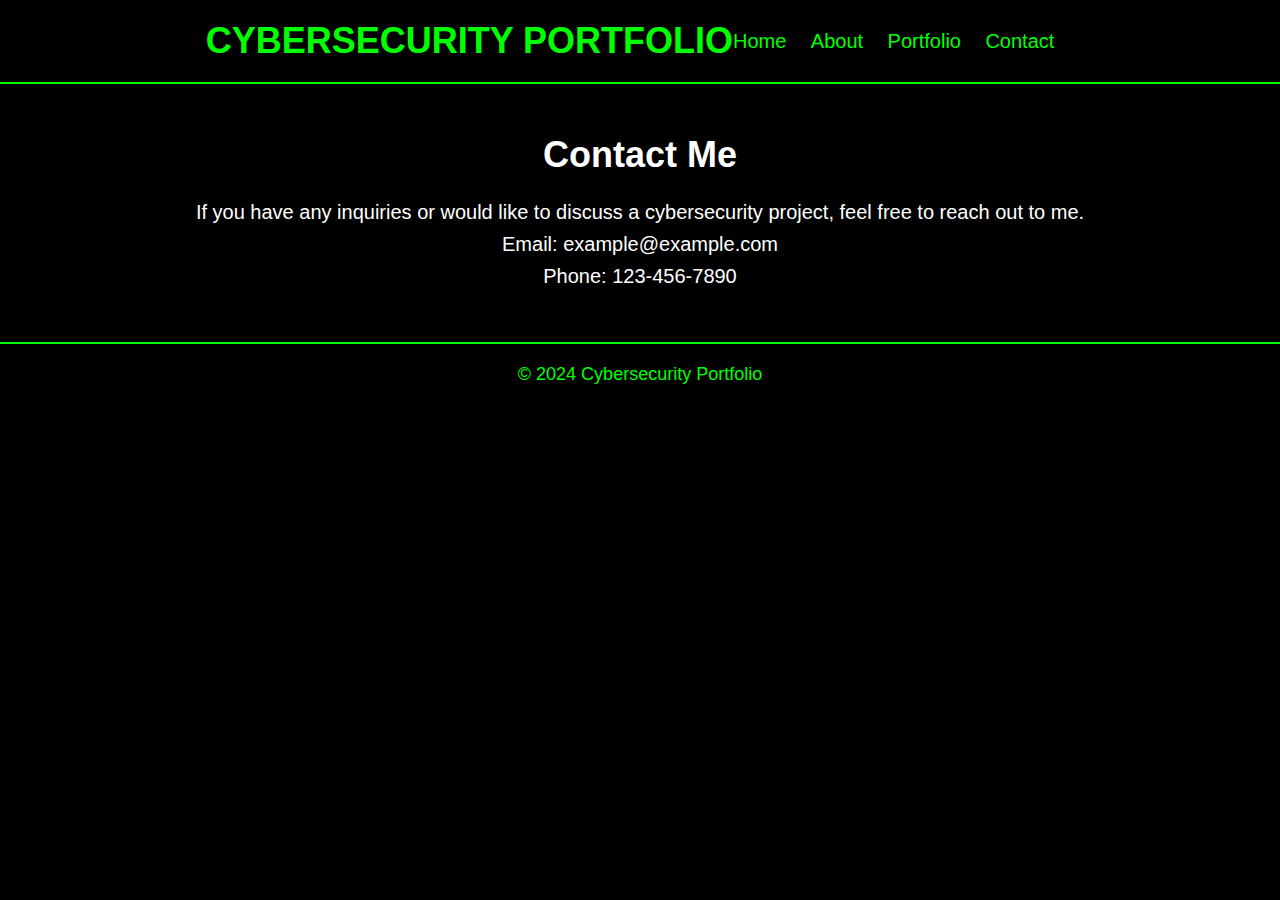
==== contact.html @ 1d8e99f1 "Add files via upload" ====
<!DOCTYPE html>
<html lang="en">
<head>
  <meta charset="UTF-8">
  <meta name="viewport" content="width=device-width, initial-scale=1.0">
  <title>Contact - Cybersecurity Portfolio</title>
  <link rel="stylesheet" href="styles.css">
</head>
<body>
  <header>
    <div class="container">
      <h1>Cybersecurity Portfolio</h1>
      <nav>
        <ul>
          <li><a href="index.html">Home</a></li>
          <li><a href="about.html">About</a></li>
          <li><a href="portfolio.html">Portfolio</a></li>
          <li><a href="contact.html">Contact</a></li>
        </ul>
      </nav>
    </div>
  </header>

  <section class="contact">
    <div class="container">
      <h2>Contact Me</h2>
      <p>If you have any inquiries or would like to discuss a cybersecurity project, feel free to reach out to me.</p>
      <p>Email: example@example.com</p>
      <p>Phone: 123-456-7890</p>
    </div>
  </section>

  <footer>
    <div class="container">
      <p>&copy; 2024 Cybersecurity Portfolio</p>
    </div>
  </footer>
</body>
</html>
---- styles.css ----
/* Reset Styles */
* {
  margin: 0;
  padding: 0;
  box-sizing: border-box;
}

body {
  font-family: 'Roboto', sans-serif;
  background-color: #000;
  color: #fff;
}

.container {
  max-width: 1200px;
  margin: 0 auto;
  padding: 0 20px;
}

header {
  background: #000;
  color: #00ff00;
  padding: 20px 0;
  text-align: center;
  border-bottom: 2px solid #00ff00;
}

header .container {
  display: flex;
  justify-content: center;
  align-items: center;
}

header h1 {
  font-size: 36px;
  font-weight: bold;
  text-transform: uppercase;
}

header nav ul {
  list-style: none;
}

header nav ul li {
  display: inline;
  margin-right: 20px;
}

header nav ul li a {
  color: #00ff00;
  text-decoration: none;
  font-size: 20px;
}

.hero {
  padding: 100px 0;
  background: url('cybersecurity.jpg') center/cover no-repeat;
  text-align: center;
}

.hero h2 {
  font-size: 48px;
  font-weight: bold;
  margin-bottom: 20px;
  text-shadow: 2px 2px 4px rgba(0, 255, 0, 0.5);
}

.hero p {
  font-size: 20px;
  line-height: 1.6;
}

.about {
  padding: 50px 0;
  text-align: center;
}

.about h2 {
  font-size: 36px;
  font-weight: bold;
  margin-bottom: 20px;
}

.about p {
  font-size: 20px;
  line-height: 1.6;
}

.contact {
  padding: 50px 0;
  text-align: center;
}

.contact h2 {
  font-size: 36px;
  font-weight: bold;
  margin-bottom: 20px;
}

.contact p {
  font-size: 20px;
  line-height: 1.6;
}

footer {
  background: #000;
  color: #00ff00;
  padding: 20px 0;
  text-align: center;
  border-top: 2px solid #00ff00;
}

footer p {
  font-size: 18px;
}
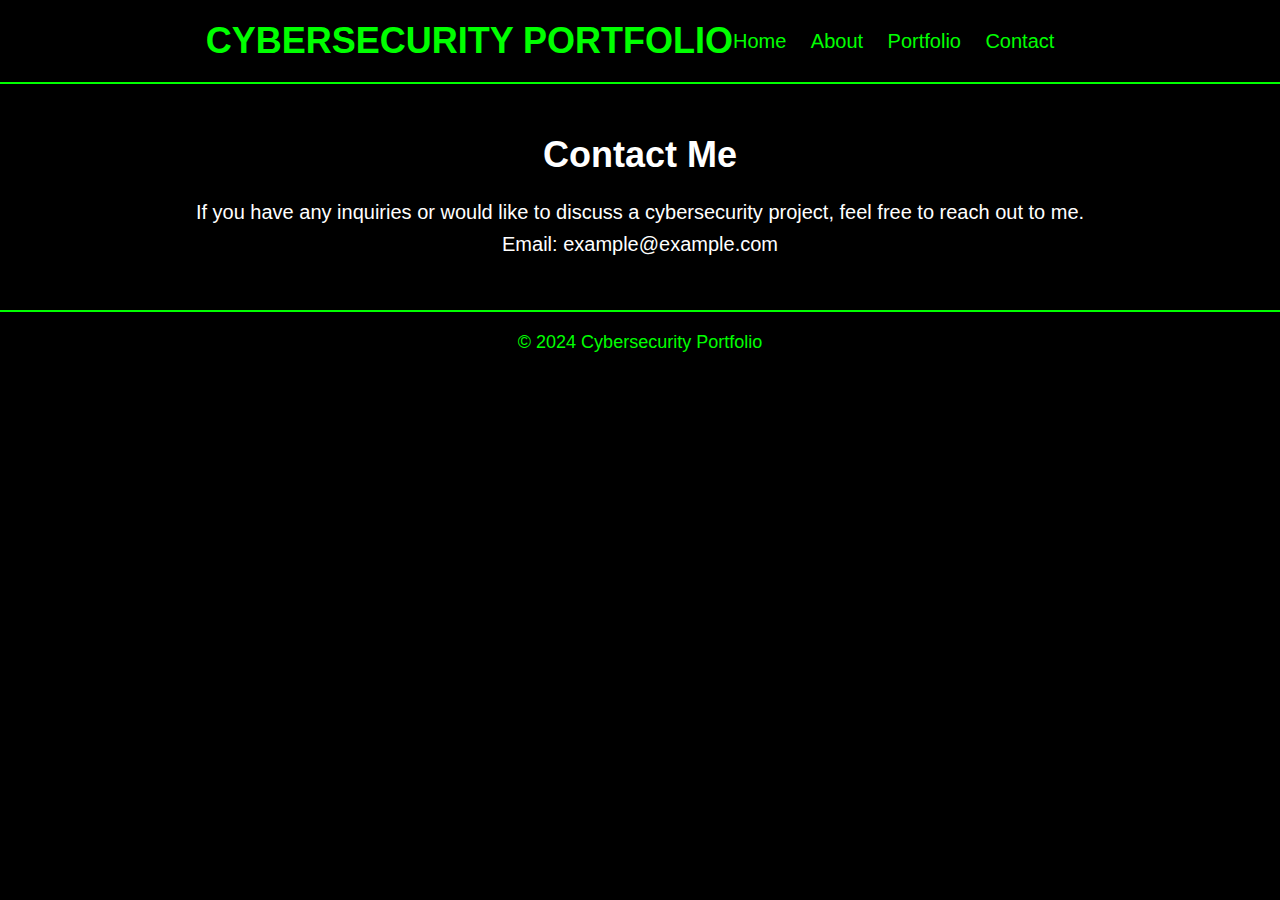
==== commit dc83d2ed: "Update contact.html" ====
--- a/contact.html
+++ b/contact.html
@@ -26,7 +26,6 @@
       <h2>Contact Me</h2>
       <p>If you have any inquiries or would like to discuss a cybersecurity project, feel free to reach out to me.</p>
       <p>Email: example@example.com</p>
-      <p>Phone: 123-456-7890</p>
     </div>
   </section>
 
